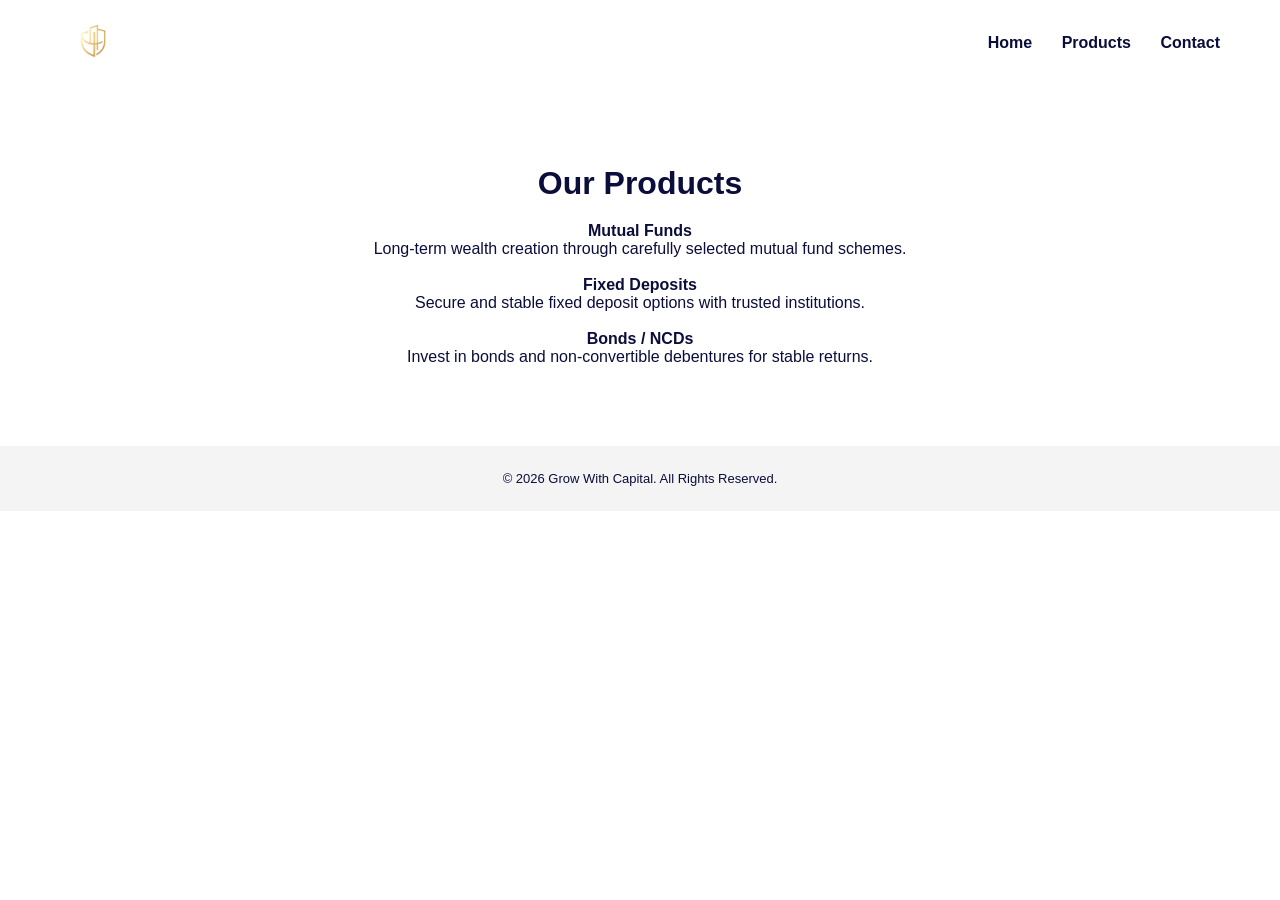
==== products.html @ dd1ecbf8 "Add files via upload" ====
<!DOCTYPE html>
<html lang="en">
<head>
  <meta charset="UTF-8" />
  <title>Our Products – Grow With Capital</title>
  <link rel="stylesheet" href="style.css" />
</head>
<body>

<header class="header">
  <img src="logo.png" class="logo">
  <nav>
    <a href="index.html">Home</a>
    <a href="products.html">Products</a>
    <a href="index.html#contact">Contact</a>
  </nav>
</header>

<section class="about">
  <h2>Our Products</h2>

  <p><strong>Mutual Funds</strong><br>
    Long-term wealth creation through carefully selected mutual fund schemes.
  </p><br>

  <p><strong>Fixed Deposits</strong><br>
    Secure and stable fixed deposit options with trusted institutions.
  </p><br>

  <p><strong>Bonds / NCDs</strong><br>
    Invest in bonds and non-convertible debentures for stable returns.
  </p>
</section>

<footer>
  <p>© 2026 Grow With Capital. All Rights Reserved.</p>
</footer>

</body>
</html>
---- style.css ----
* {
  margin: 0;
  padding: 0;
  box-sizing: border-box;
  font-family: Arial, sans-serif;
}

body {
  color: #0b0d3a;
}

/* HEADER */
.header {
  display: flex;
  justify-content: space-between;
  align-items: center;
  padding: 20px 60px;
}

.logo {
  height: 45px;
}

nav a {
  margin-left: 25px;
  text-decoration: none;
  font-weight: 600;
  color: #0b0d3a;
}

/* HERO */
.hero {
  display: flex;
  padding: 60px;
  align-items: center;
}

.hero-left {
  width: 50%;
}

.hero-left h1 {
  font-size: 44px;
  margin-bottom: 20px;
}

.hero-left p {
  font-size: 17px;
  line-height: 1.6;
  margin-bottom: 25px;
}

.btn {
  display: inline-block;
  padding: 12px 26px;
  background: #0b0d3a;
  color: #fff;
  border-radius: 8px;
  text-decoration: none;
  font-weight: 600;
}

/* INLINE PRODUCTS */
.home-products {
  display: flex;
  gap: 40px;
  margin-top: 40px;
}

.home-product {
  text-align: center;
}

.home-product img {
  height: 55px;
  margin-bottom: 8px;
}

.home-product span {
  font-weight: 600;
}

/* RIGHT SIDE */
.hero-right {
  width: 50%;
  position: relative;
}

.hero-right img {
  width: 100%;
  border-radius: 16px;
}

.contact-panel {
  position: absolute;
  bottom: 20px;
  right: 20px;
  background: #0b0d3a;
  color: #fff;
  padding: 20px;
  border-radius: 12px;
  font-size: 14px;
  line-height: 1.6;
}

/* ABOUT */
.about {
  padding: 80px 60px;
  text-align: center;
}

.about h2 {
  font-size: 32px;
  margin-bottom: 20px;
}

/* FOOTER */
footer {
  padding: 25px;
  text-align: center;
  font-size: 13px;
  background: #f4f4f4;
}
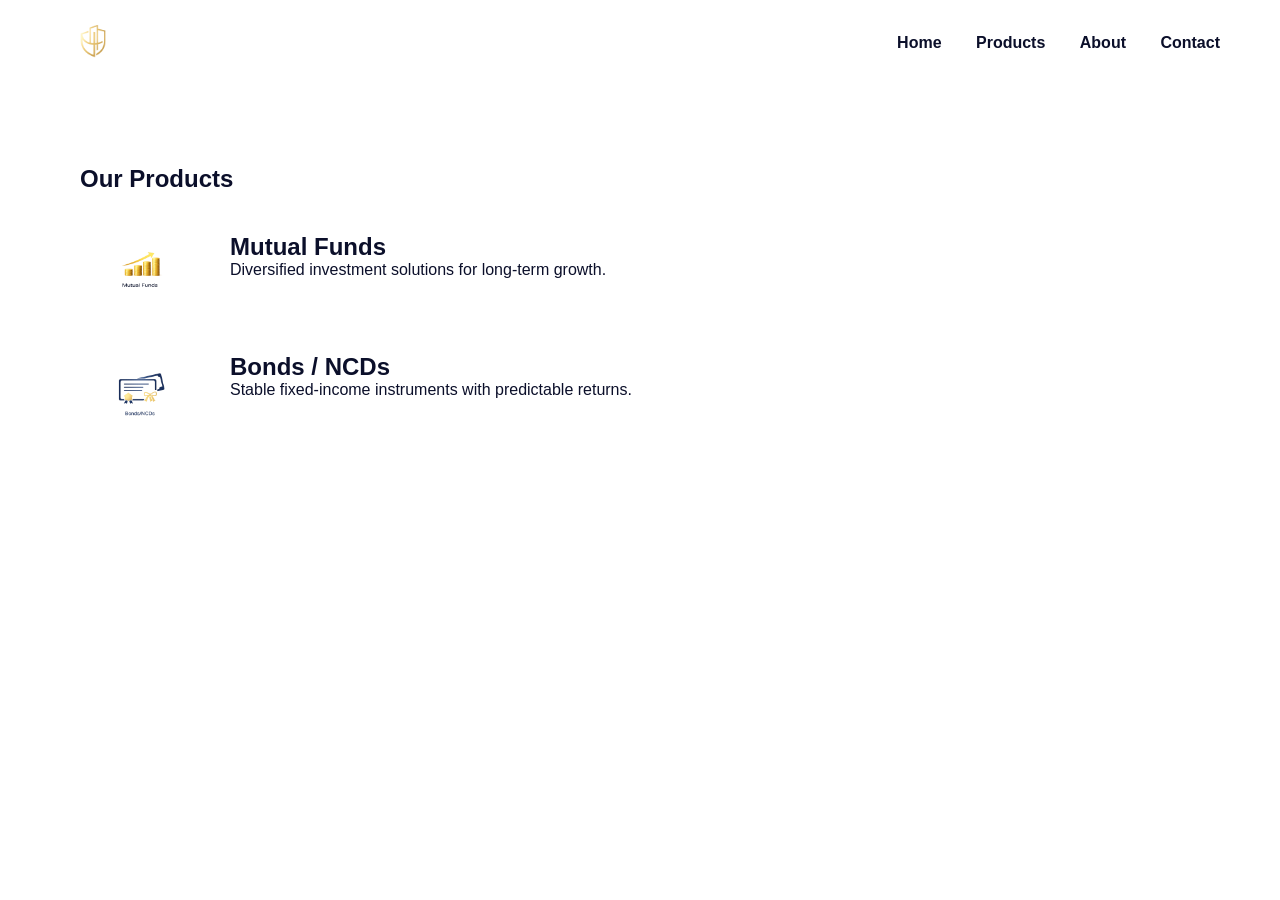
==== commit 420d5b45: "Add files via upload" ====
--- a/products.html
+++ b/products.html
@@ -1,40 +1,42 @@
 <!DOCTYPE html>
 <html lang="en">
 <head>
-  <meta charset="UTF-8" />
-  <title>Our Products – Grow With Capital</title>
-  <link rel="stylesheet" href="style.css" />
+  <meta charset="UTF-8">
+  <title>Our Products</title>
+  <link rel="stylesheet" href="style.css">
 </head>
 <body>
 
-<header class="header">
-  <img src="logo.png" class="logo">
+<header class="navbar">
+  <img src="logo.png" class="logo" />
   <nav>
     <a href="index.html">Home</a>
     <a href="products.html">Products</a>
-    <a href="index.html#contact">Contact</a>
+    <a href="#">About</a>
+    <a href="#">Contact</a>
   </nav>
 </header>
 
-<section class="about">
-  <h2>Our Products</h2>
+<section class="products-page">
+  <h1>Our Products</h1>
 
-  <p><strong>Mutual Funds</strong><br>
-    Long-term wealth creation through carefully selected mutual fund schemes.
-  </p><br>
+  <div class="product-detail">
+    <img src="mutual-fund.png">
+    <div>
+      <h2>Mutual Funds</h2>
+      <p>Diversified investment solutions for long-term growth.</p>
+    </div>
+  </div>
 
-  <p><strong>Fixed Deposits</strong><br>
-    Secure and stable fixed deposit options with trusted institutions.
-  </p><br>
+  <div class="product-detail">
+    <img src="bonds-ncds.png">
+    <div>
+      <h2>Bonds / NCDs</h2>
+      <p>Stable fixed-income instruments with predictable returns.</p>
+    </div>
+  </div>
 
-  <p><strong>Bonds / NCDs</strong><br>
-    Invest in bonds and non-convertible debentures for stable returns.
-  </p>
 </section>
-
-<footer>
-  <p>© 2026 Grow With Capital. All Rights Reserved.</p>
-</footer>
 
 </body>
 </html>
--- a/style.css
+++ b/style.css
@@ -6,11 +6,12 @@
 }
 
 body {
-  color: #0b0d3a;
+  background: #fff;
+  color: #0b0f2a;
 }
 
-/* HEADER */
-.header {
+/* NAVBAR */
+.navbar {
   display: flex;
   justify-content: space-between;
   align-items: center;
@@ -21,103 +22,96 @@
   height: 45px;
 }
 
-nav a {
-  margin-left: 25px;
+.navbar nav a {
+  margin-left: 30px;
   text-decoration: none;
+  color: #0b0f2a;
   font-weight: 600;
-  color: #0b0d3a;
 }
 
 /* HERO */
 .hero {
   display: flex;
   padding: 60px;
-  align-items: center;
+  position: relative;
 }
 
-.hero-left {
-  width: 50%;
+.hero-content {
+  width: 55%;
 }
 
-.hero-left h1 {
-  font-size: 44px;
+.hero-content h1 {
+  font-size: 48px;
   margin-bottom: 20px;
 }
 
-.hero-left p {
-  font-size: 17px;
-  line-height: 1.6;
-  margin-bottom: 25px;
+.hero-content p {
+  font-size: 16px;
+  max-width: 500px;
+  margin-bottom: 30px;
 }
 
 .btn {
-  display: inline-block;
-  padding: 12px 26px;
-  background: #0b0d3a;
+  background: #0b0f2a;
   color: #fff;
-  border-radius: 8px;
+  padding: 12px 25px;
   text-decoration: none;
-  font-weight: 600;
+  border-radius: 6px;
 }
 
-/* INLINE PRODUCTS */
-.home-products {
+/* PRODUCT PREVIEW */
+.product-preview {
   display: flex;
+  margin-top: 50px;
   gap: 40px;
-  margin-top: 40px;
 }
 
-.home-product {
+.product-card {
   text-align: center;
 }
 
-.home-product img {
-  height: 55px;
-  margin-bottom: 8px;
+.product-card img {
+  height: 60px;
+  margin-bottom: 10px;
 }
 
-.home-product span {
-  font-weight: 600;
-}
-
-/* RIGHT SIDE */
-.hero-right {
-  width: 50%;
+/* RIGHT PANEL */
+.hero-side {
+  width: 45%;
   position: relative;
 }
 
-.hero-right img {
+.hero-image {
   width: 100%;
-  border-radius: 16px;
+  border-radius: 10px;
 }
 
-.contact-panel {
+/* CONTACT BOX */
+.contact-box {
+  background: #0b0f2a;
+  color: #fff;
+  padding: 20px;
   position: absolute;
   bottom: 20px;
   right: 20px;
-  background: #0b0d3a;
-  color: #fff;
-  padding: 20px;
-  border-radius: 12px;
-  font-size: 14px;
-  line-height: 1.6;
+  border-radius: 8px;
 }
 
-/* ABOUT */
-.about {
-  padding: 80px 60px;
-  text-align: center;
+/* PRODUCTS PAGE */
+.products-page {
+  padding: 80px;
 }
 
-.about h2 {
-  font-size: 32px;
-  margin-bottom: 20px;
+.products-page h1 {
+  margin-bottom: 40px;
 }
 
-/* FOOTER */
-footer {
-  padding: 25px;
-  text-align: center;
-  font-size: 13px;
-  background: #f4f4f4;
+.product-detail {
+  display: flex;
+  gap: 30px;
+  margin-bottom: 40px;
 }
+
+.product-detail img {
+  height: 80px;
+}
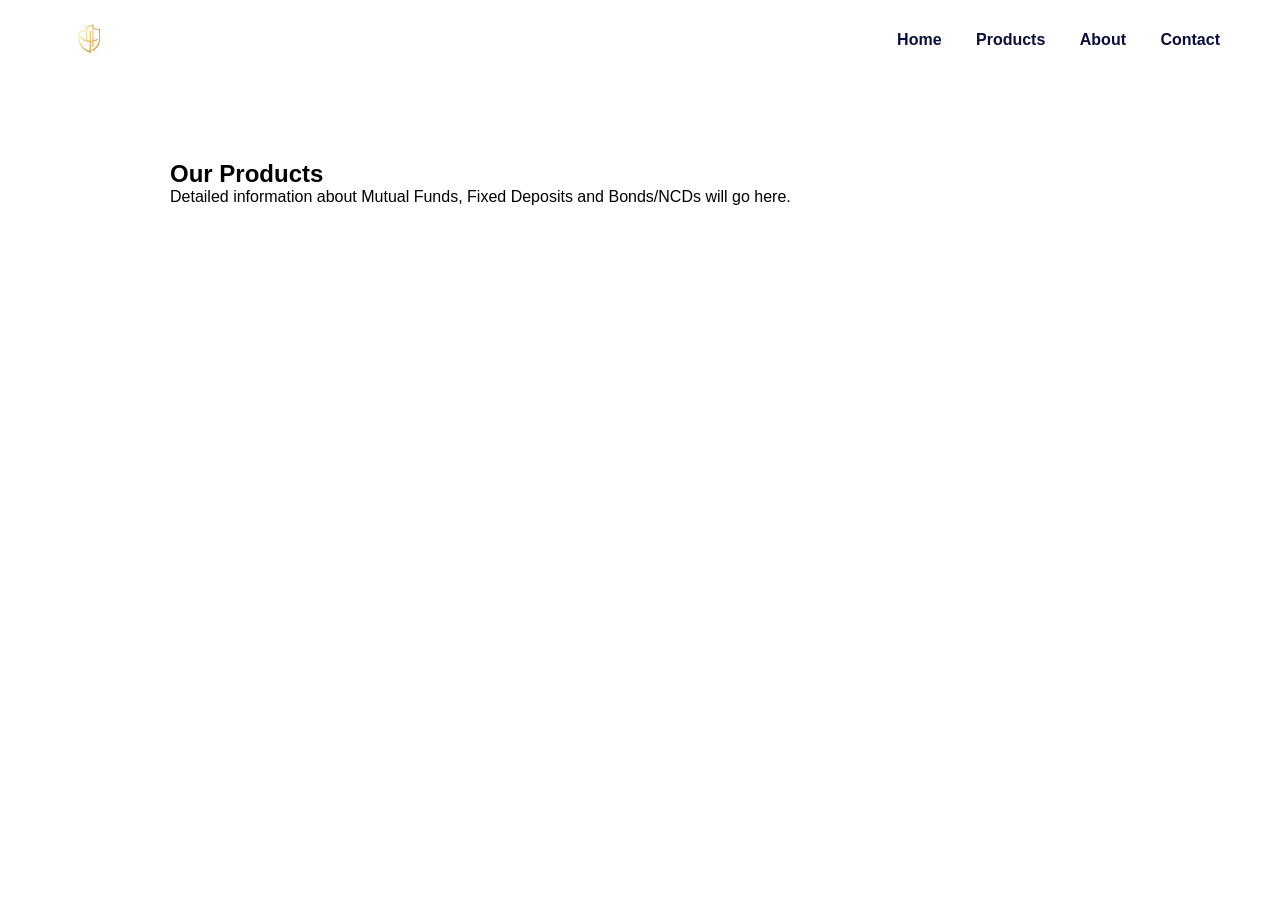
==== commit 7974cdd3: "Add files via upload" ====
--- a/products.html
+++ b/products.html
@@ -1,9 +1,9 @@
 <!DOCTYPE html>
 <html lang="en">
 <head>
-  <meta charset="UTF-8">
+  <meta charset="UTF-8" />
   <title>Our Products</title>
-  <link rel="stylesheet" href="style.css">
+  <link rel="stylesheet" href="style.css" />
 </head>
 <body>
 
@@ -17,25 +17,9 @@
   </nav>
 </header>
 
-<section class="products-page">
+<section style="padding: 80px; max-width: 1100px; margin:auto;">
   <h1>Our Products</h1>
-
-  <div class="product-detail">
-    <img src="mutual-fund.png">
-    <div>
-      <h2>Mutual Funds</h2>
-      <p>Diversified investment solutions for long-term growth.</p>
-    </div>
-  </div>
-
-  <div class="product-detail">
-    <img src="bonds-ncds.png">
-    <div>
-      <h2>Bonds / NCDs</h2>
-      <p>Stable fixed-income instruments with predictable returns.</p>
-    </div>
-  </div>
-
+  <p>Detailed information about Mutual Funds, Fixed Deposits and Bonds/NCDs will go here.</p>
 </section>
 
 </body>
--- a/style.css
+++ b/style.css
@@ -6,8 +6,7 @@
 }
 
 body {
-  background: #fff;
-  color: #0b0f2a;
+  background: #ffffff;
 }
 
 /* NAVBAR */
@@ -18,100 +17,97 @@
   padding: 20px 60px;
 }
 
-.logo {
-  height: 45px;
+.navbar .logo {
+  height: 40px;
 }
 
 .navbar nav a {
   margin-left: 30px;
   text-decoration: none;
-  color: #0b0f2a;
+  font-weight: 600;
+  color: #0b0f3a;
+}
+
+/* HERO BACKGROUND */
+.hero {
+  background: url("hero-bg.png") no-repeat center center;
+  background-size: cover;
+  padding: 80px 0;
+}
+
+.hero-inner {
+  max-width: 1200px;
+  margin: auto;
+  display: flex;
+  align-items: center;
+}
+
+/* LEFT SIDE */
+.hero-text {
+  width: 50%;
+}
+
+.hero-text h1 {
+  font-size: 48px;
+  color: #0b0f3a;
+}
+
+.hero-text p {
+  margin: 20px 0;
+  font-size: 16px;
+  color: #333;
+  max-width: 500px;
+}
+
+.btn {
+  display: inline-block;
+  padding: 12px 28px;
+  background: #0b0f3a;
+  color: #fff;
+  border-radius: 6px;
+  text-decoration: none;
+}
+
+/* INLINE PRODUCTS */
+.home-products {
+  display: flex;
+  gap: 40px;
+  margin-top: 40px;
+}
+
+.home-products div {
+  text-align: center;
+}
+
+.home-products img {
+  height: 40px;
+}
+
+.home-products span {
+  display: block;
+  margin-top: 8px;
   font-weight: 600;
 }
 
-/* HERO */
-.hero {
-  display: flex;
-  padding: 60px;
+/* RIGHT SIDE */
+.hero-image {
+  width: 50%;
   position: relative;
-}
-
-.hero-content {
-  width: 55%;
-}
-
-.hero-content h1 {
-  font-size: 48px;
-  margin-bottom: 20px;
-}
-
-.hero-content p {
-  font-size: 16px;
-  max-width: 500px;
-  margin-bottom: 30px;
-}
-
-.btn {
-  background: #0b0f2a;
-  color: #fff;
-  padding: 12px 25px;
-  text-decoration: none;
-  border-radius: 6px;
-}
-
-/* PRODUCT PREVIEW */
-.product-preview {
-  display: flex;
-  margin-top: 50px;
-  gap: 40px;
-}
-
-.product-card {
-  text-align: center;
-}
-
-.product-card img {
-  height: 60px;
-  margin-bottom: 10px;
-}
-
-/* RIGHT PANEL */
-.hero-side {
-  width: 45%;
-  position: relative;
-}
-
-.hero-image {
-  width: 100%;
-  border-radius: 10px;
 }
 
 /* CONTACT BOX */
 .contact-box {
-  background: #0b0f2a;
+  position: absolute;
+  bottom: 0;
+  right: 0;
+  background: #0b0f3a;
   color: #fff;
-  padding: 20px;
-  position: absolute;
-  bottom: 20px;
-  right: 20px;
-  border-radius: 8px;
+  padding: 20px 25px;
+  border-radius: 10px;
+  width: 280px;
 }
 
-/* PRODUCTS PAGE */
-.products-page {
-  padding: 80px;
+.contact-box p {
+  margin-bottom: 10px;
+  font-size: 14px;
 }
-
-.products-page h1 {
-  margin-bottom: 40px;
-}
-
-.product-detail {
-  display: flex;
-  gap: 30px;
-  margin-bottom: 40px;
-}
-
-.product-detail img {
-  height: 80px;
-}
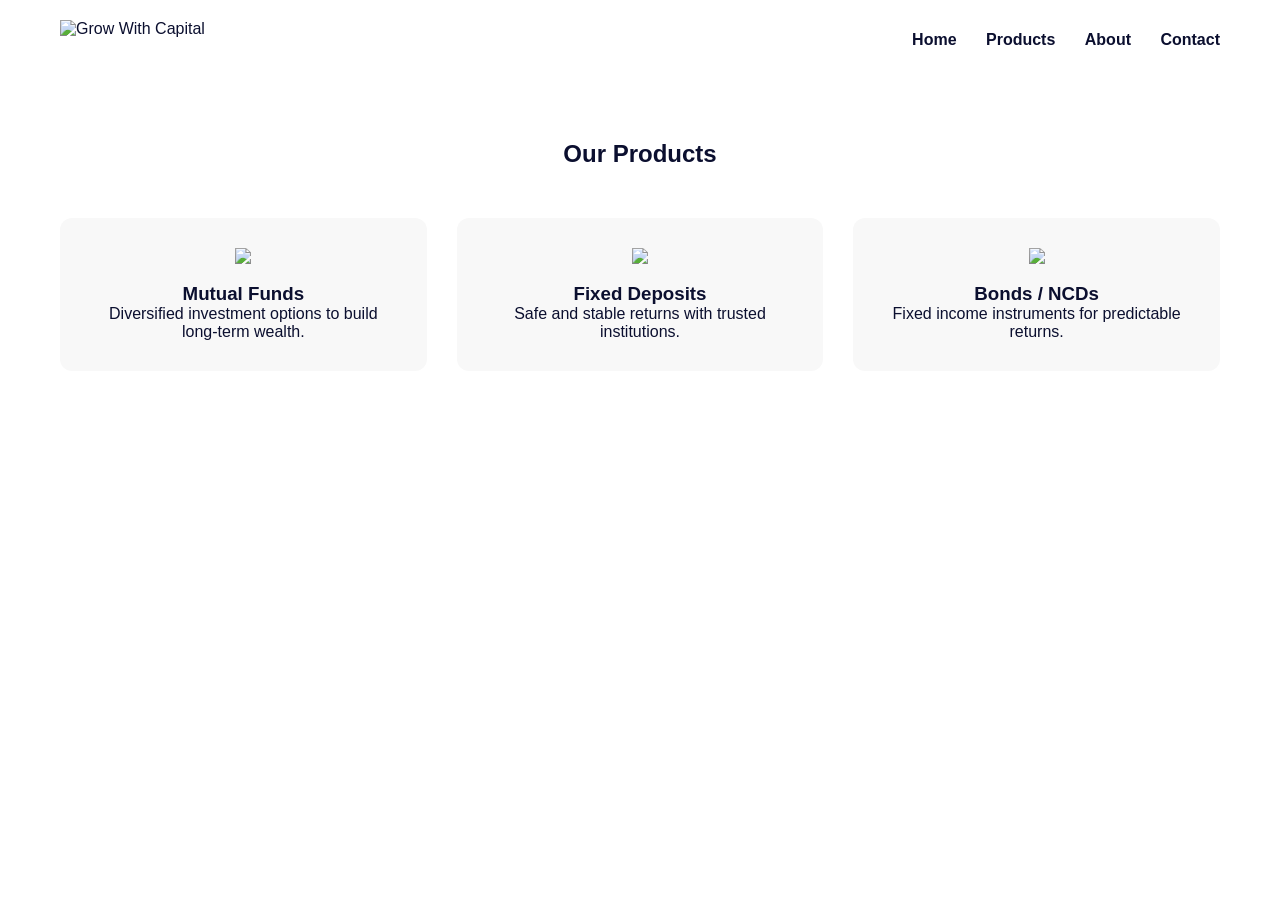
==== commit cd988167: "Add files via upload" ====
--- a/products.html
+++ b/products.html
@@ -2,13 +2,14 @@
 <html lang="en">
 <head>
   <meta charset="UTF-8" />
-  <title>Our Products</title>
+  <meta name="viewport" content="width=device-width, initial-scale=1.0" />
+  <title>Products | Grow With Capital</title>
   <link rel="stylesheet" href="style.css" />
 </head>
 <body>
 
-<header class="navbar">
-  <img src="logo.png" class="logo" />
+<header class="header">
+  <img src="assets/logo.png" alt="Grow With Capital" class="logo">
   <nav>
     <a href="index.html">Home</a>
     <a href="products.html">Products</a>
@@ -17,9 +18,28 @@
   </nav>
 </header>
 
-<section style="padding: 80px; max-width: 1100px; margin:auto;">
+<section class="products-page">
   <h1>Our Products</h1>
-  <p>Detailed information about Mutual Funds, Fixed Deposits and Bonds/NCDs will go here.</p>
+
+  <div class="product-grid">
+    <div class="product-card">
+      <img src="assets/mutual-fund.png">
+      <h3>Mutual Funds</h3>
+      <p>Diversified investment options to build long-term wealth.</p>
+    </div>
+
+    <div class="product-card">
+      <img src="assets/fd.png">
+      <h3>Fixed Deposits</h3>
+      <p>Safe and stable returns with trusted institutions.</p>
+    </div>
+
+    <div class="product-card">
+      <img src="assets/bonds.png">
+      <h3>Bonds / NCDs</h3>
+      <p>Fixed income instruments for predictable returns.</p>
+    </div>
+  </div>
 </section>
 
 </body>
--- a/style.css
+++ b/style.css
@@ -7,107 +7,118 @@
 
 body {
   background: #ffffff;
+  color: #0b0f2f;
 }
 
-/* NAVBAR */
-.navbar {
+/* HEADER */
+.header {
+  max-width: 1200px;
+  margin: auto;
+  padding: 20px;
   display: flex;
   justify-content: space-between;
   align-items: center;
-  padding: 20px 60px;
 }
 
-.navbar .logo {
+.logo {
   height: 40px;
 }
 
-.navbar nav a {
-  margin-left: 30px;
+.header nav a {
+  margin-left: 25px;
   text-decoration: none;
+  color: #0b0f2f;
   font-weight: 600;
-  color: #0b0f3a;
 }
 
-/* HERO BACKGROUND */
+/* HERO */
 .hero {
-  background: url("hero-bg.png") no-repeat center center;
-  background-size: cover;
-  padding: 80px 0;
+  max-width: 1200px;
+  margin: auto;
+  padding: 60px 20px;
+  display: flex;
+  align-items: center;
+  gap: 40px;
 }
 
-.hero-inner {
-  max-width: 1200px;
-  margin: auto;
-  display: flex;
-  align-items: center;
+.hero-left {
+  flex: 1;
 }
 
-/* LEFT SIDE */
-.hero-text {
-  width: 50%;
+.hero-left h1 {
+  font-size: 48px;
+  margin-bottom: 20px;
 }
 
-.hero-text h1 {
-  font-size: 48px;
-  color: #0b0f3a;
-}
-
-.hero-text p {
-  margin: 20px 0;
-  font-size: 16px;
-  color: #333;
-  max-width: 500px;
+.hero-left p {
+  font-size: 18px;
+  max-width: 520px;
+  margin-bottom: 25px;
 }
 
 .btn {
   display: inline-block;
-  padding: 12px 28px;
-  background: #0b0f3a;
+  background: #0b0f2f;
   color: #fff;
+  padding: 12px 25px;
   border-radius: 6px;
   text-decoration: none;
 }
 
-/* INLINE PRODUCTS */
-.home-products {
+/* ICONS */
+.products-icons {
+  margin-top: 40px;
   display: flex;
   gap: 40px;
-  margin-top: 40px;
 }
 
-.home-products div {
+.products-icons div {
   text-align: center;
 }
 
-.home-products img {
+.products-icons img {
   height: 40px;
+  margin-bottom: 10px;
 }
 
-.home-products span {
-  display: block;
-  margin-top: 8px;
-  font-weight: 600;
+/* HERO IMAGE */
+.hero-right {
+  flex: 1;
 }
 
-/* RIGHT SIDE */
-.hero-image {
-  width: 50%;
-  position: relative;
+.hero-right img {
+  width: 100%;
+  height: auto;
+  max-height: 420px;
+  object-fit: contain;
 }
 
-/* CONTACT BOX */
-.contact-box {
-  position: absolute;
-  bottom: 0;
-  right: 0;
-  background: #0b0f3a;
-  color: #fff;
-  padding: 20px 25px;
-  border-radius: 10px;
-  width: 280px;
+/* PRODUCTS PAGE */
+.products-page {
+  max-width: 1200px;
+  margin: auto;
+  padding: 60px 20px;
 }
 
-.contact-box p {
-  margin-bottom: 10px;
-  font-size: 14px;
+.products-page h1 {
+  text-align: center;
+  margin-bottom: 50px;
 }
+
+.product-grid {
+  display: grid;
+  grid-template-columns: repeat(auto-fit, minmax(250px, 1fr));
+  gap: 30px;
+}
+
+.product-card {
+  background: #f8f8f8;
+  padding: 30px;
+  border-radius: 12px;
+  text-align: center;
+}
+
+.product-card img {
+  height: 50px;
+  margin-bottom: 15px;
+}
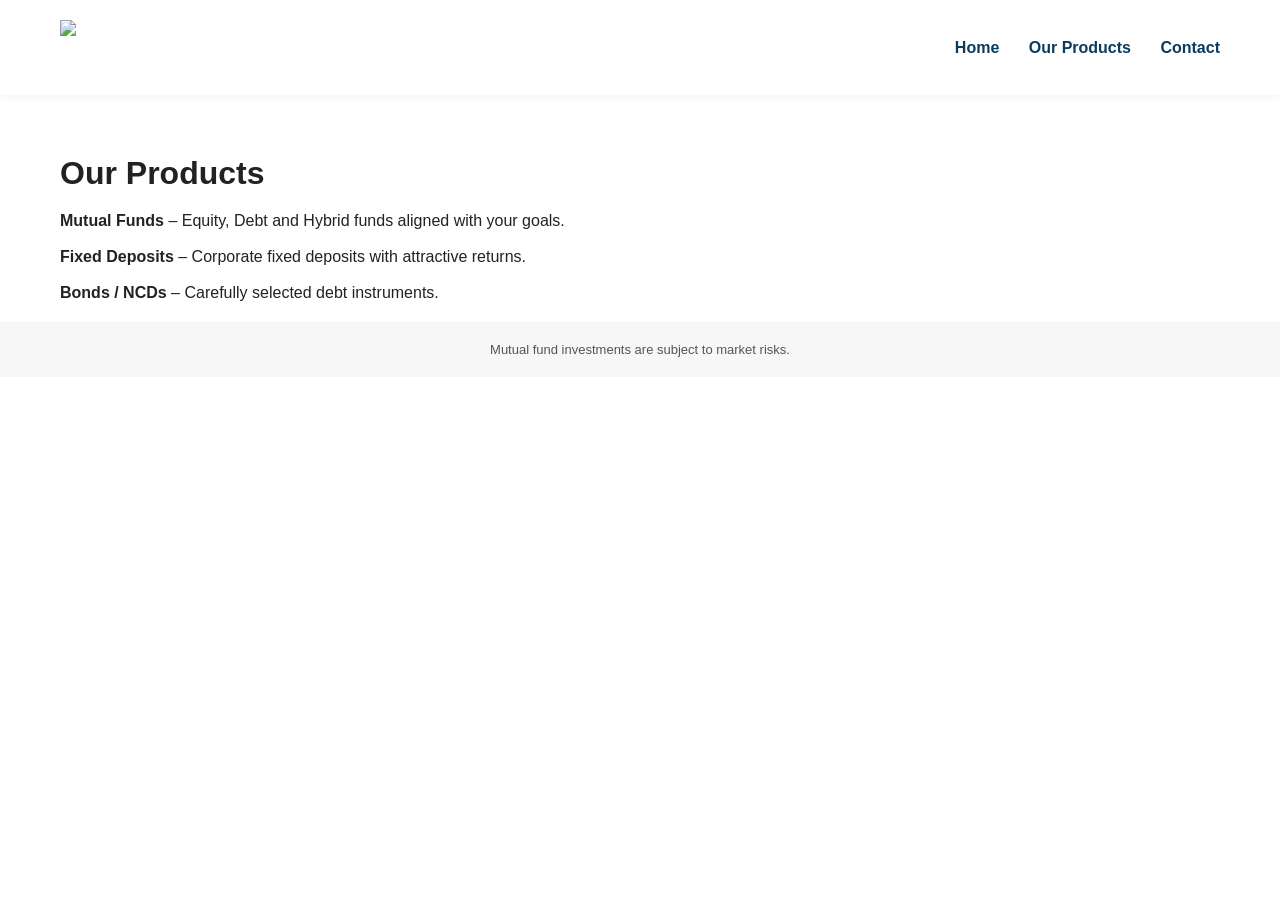
==== commit 31b8ab13: "Add files via upload" ====
--- a/products.html
+++ b/products.html
@@ -1,46 +1,34 @@
 <!DOCTYPE html>
 <html lang="en">
 <head>
-  <meta charset="UTF-8" />
-  <meta name="viewport" content="width=device-width, initial-scale=1.0" />
-  <title>Products | Grow With Capital</title>
-  <link rel="stylesheet" href="style.css" />
+  <meta charset="UTF-8">
+  <title>Our Products | Grow With Capital</title>
+  <link rel="stylesheet" href="style.css">
 </head>
 <body>
 
 <header class="header">
-  <img src="assets/logo.png" alt="Grow With Capital" class="logo">
-  <nav>
-    <a href="index.html">Home</a>
-    <a href="products.html">Products</a>
-    <a href="#">About</a>
-    <a href="#">Contact</a>
-  </nav>
+  <div class="container header-flex">
+    <img src="images/logo.png" class="logo">
+    <nav>
+      <a href="index.html">Home</a>
+      <a href="products.html">Our Products</a>
+      <a href="index.html#contact">Contact</a>
+    </nav>
+  </div>
 </header>
 
-<section class="products-page">
-  <h1>Our Products</h1>
+<div class="container">
+  <h1 style="margin:40px 0 20px;">Our Products</h1>
 
-  <div class="product-grid">
-    <div class="product-card">
-      <img src="assets/mutual-fund.png">
-      <h3>Mutual Funds</h3>
-      <p>Diversified investment options to build long-term wealth.</p>
-    </div>
+  <p><strong>Mutual Funds</strong> – Equity, Debt and Hybrid funds aligned with your goals.</p><br>
+  <p><strong>Fixed Deposits</strong> – Corporate fixed deposits with attractive returns.</p><br>
+  <p><strong>Bonds / NCDs</strong> – Carefully selected debt instruments.</p>
+</div>
 
-    <div class="product-card">
-      <img src="assets/fd.png">
-      <h3>Fixed Deposits</h3>
-      <p>Safe and stable returns with trusted institutions.</p>
-    </div>
-
-    <div class="product-card">
-      <img src="assets/bonds.png">
-      <h3>Bonds / NCDs</h3>
-      <p>Fixed income instruments for predictable returns.</p>
-    </div>
-  </div>
-</section>
+<footer class="footer">
+  <p>Mutual fund investments are subject to market risks.</p>
+</footer>
 
 </body>
 </html>
--- a/style.css
+++ b/style.css
@@ -2,123 +2,111 @@
   margin: 0;
   padding: 0;
   box-sizing: border-box;
-  font-family: Arial, sans-serif;
+  font-family: "Segoe UI", Arial, sans-serif;
 }
 
 body {
   background: #ffffff;
-  color: #0b0f2f;
+  color: #222;
 }
 
 /* HEADER */
 .header {
-  max-width: 1200px;
-  margin: auto;
-  padding: 20px;
+  background: #ffffff;
+  box-shadow: 0 2px 10px rgba(0,0,0,0.05);
+}
+
+.header-flex {
   display: flex;
   justify-content: space-between;
   align-items: center;
 }
 
 .logo {
-  height: 40px;
+  height: 55px;
 }
 
-.header nav a {
+nav a {
   margin-left: 25px;
   text-decoration: none;
-  color: #0b0f2f;
   font-weight: 600;
+  color: #0b3c5d;
 }
 
-/* HERO */
-.hero {
+/* CONTAINER */
+.container {
   max-width: 1200px;
   margin: auto;
-  padding: 60px 20px;
+  padding: 20px;
+}
+
+/* HERO SECTION */
+.hero {
+  background: url("images/hero-bg.png") center center / cover no-repeat;
+  min-height: 90vh;
   display: flex;
   align-items: center;
-  gap: 40px;
 }
 
-.hero-left {
-  flex: 1;
+.hero-grid {
+  display: grid;
+  grid-template-columns: 2fr 1fr;
+  gap: 40px;
+  width: 100%;
 }
 
-.hero-left h1 {
-  font-size: 48px;
-  margin-bottom: 20px;
+/* HERO TEXT */
+.hero-text h2 {
+  color: #cfa24a;
+  font-size: 22px;
 }
 
-.hero-left p {
-  font-size: 18px;
-  max-width: 520px;
-  margin-bottom: 25px;
+.hero-text h1 {
+  font-size: 42px;
+  color: #ffffff;
+  margin: 10px 0;
 }
 
-.btn {
-  display: inline-block;
-  background: #0b0f2f;
-  color: #fff;
-  padding: 12px 25px;
-  border-radius: 6px;
-  text-decoration: none;
+.slogan {
+  font-size: 18px;
+  color: #dddddd;
+  margin-bottom: 30px;
 }
 
-/* ICONS */
-.products-icons {
-  margin-top: 40px;
+/* PRODUCTS INLINE */
+.products-inline {
   display: flex;
-  gap: 40px;
-}
-
-.products-icons div {
-  text-align: center;
-}
-
-.products-icons img {
-  height: 40px;
-  margin-bottom: 10px;
-}
-
-/* HERO IMAGE */
-.hero-right {
-  flex: 1;
-}
-
-.hero-right img {
-  width: 100%;
-  height: auto;
-  max-height: 420px;
-  object-fit: contain;
-}
-
-/* PRODUCTS PAGE */
-.products-page {
-  max-width: 1200px;
-  margin: auto;
-  padding: 60px 20px;
-}
-
-.products-page h1 {
-  text-align: center;
-  margin-bottom: 50px;
-}
-
-.product-grid {
-  display: grid;
-  grid-template-columns: repeat(auto-fit, minmax(250px, 1fr));
   gap: 30px;
 }
 
-.product-card {
-  background: #f8f8f8;
-  padding: 30px;
-  border-radius: 12px;
+.products-inline div {
   text-align: center;
+  color: #ffffff;
 }
 
-.product-card img {
-  height: 50px;
+.products-inline img {
+  height: 55px;
+  margin-bottom: 8px;
+}
+
+/* CONTACT BOX */
+.hero-contact {
+  background: #0b3c5d;
+  color: #ffffff;
+  padding: 30px;
+  border-radius: 8px;
+}
+
+.hero-contact h3 {
+  color: #cfa24a;
   margin-bottom: 15px;
 }
+
+/* FOOTER */
+.footer {
+  background: #f7f7f7;
+  padding: 20px;
+  text-align: center;
+  font-size: 13px;
+  color: #555;
+}
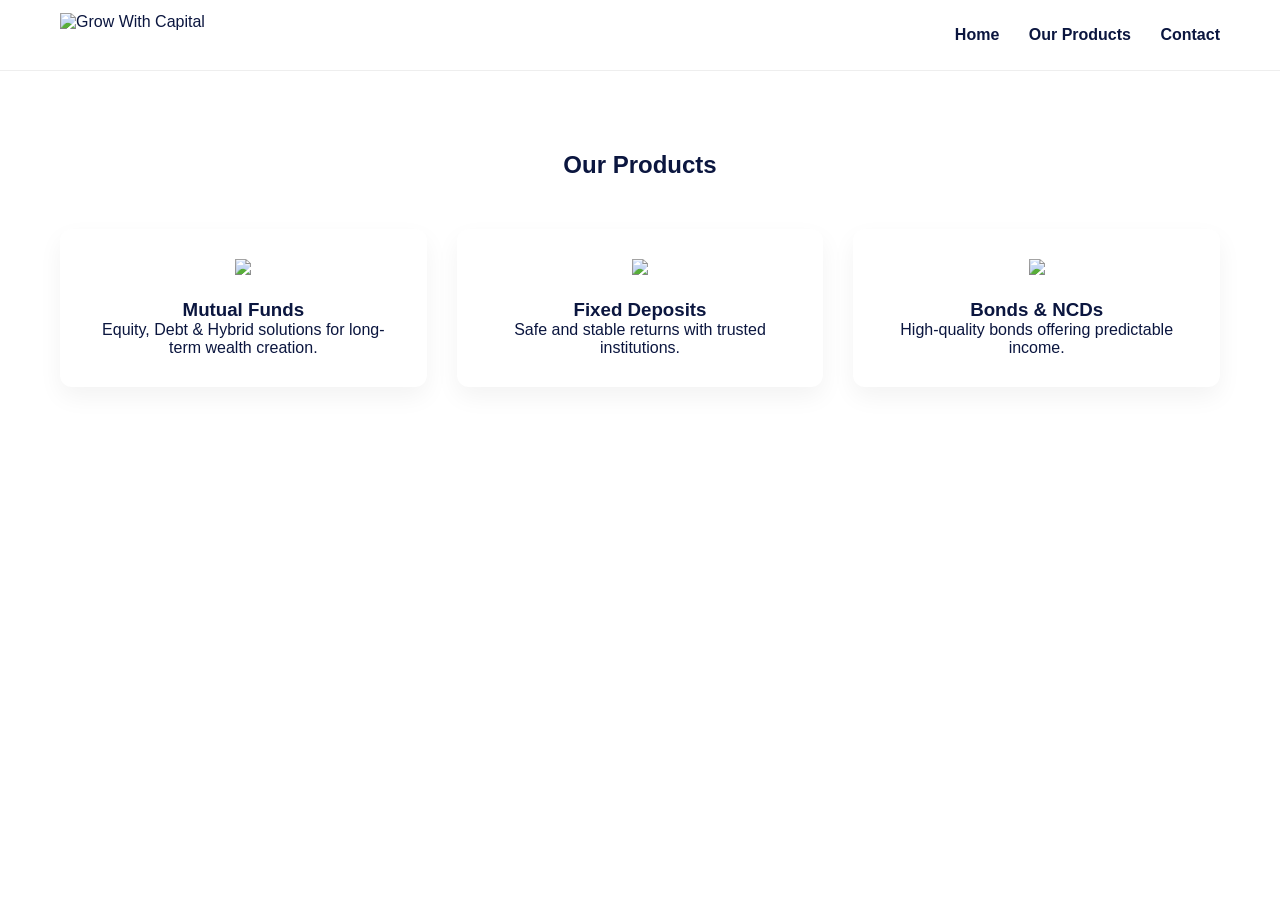
==== commit a34c77cb: "Add files via upload" ====
--- a/products.html
+++ b/products.html
@@ -1,15 +1,16 @@
 <!DOCTYPE html>
 <html lang="en">
 <head>
-  <meta charset="UTF-8">
+  <meta charset="UTF-8" />
+  <meta name="viewport" content="width=device-width, initial-scale=1.0" />
   <title>Our Products | Grow With Capital</title>
-  <link rel="stylesheet" href="style.css">
+  <link rel="stylesheet" href="style.css" />
 </head>
 <body>
 
-<header class="header">
-  <div class="container header-flex">
-    <img src="images/logo.png" class="logo">
+<header class="navbar">
+  <div class="container nav-wrap">
+    <img src="images/logo.png" alt="Grow With Capital" class="logo" />
     <nav>
       <a href="index.html">Home</a>
       <a href="products.html">Our Products</a>
@@ -18,17 +19,31 @@
   </div>
 </header>
 
-<div class="container">
-  <h1 style="margin:40px 0 20px;">Our Products</h1>
+<section class="products-page">
+  <div class="container">
+    <h1>Our Products</h1>
 
-  <p><strong>Mutual Funds</strong> – Equity, Debt and Hybrid funds aligned with your goals.</p><br>
-  <p><strong>Fixed Deposits</strong> – Corporate fixed deposits with attractive returns.</p><br>
-  <p><strong>Bonds / NCDs</strong> – Carefully selected debt instruments.</p>
-</div>
+    <div class="cards">
+      <div class="card">
+        <img src="images/mf.png">
+        <h3>Mutual Funds</h3>
+        <p>Equity, Debt & Hybrid solutions for long-term wealth creation.</p>
+      </div>
 
-<footer class="footer">
-  <p>Mutual fund investments are subject to market risks.</p>
-</footer>
+      <div class="card">
+        <img src="images/fd.png">
+        <h3>Fixed Deposits</h3>
+        <p>Safe and stable returns with trusted institutions.</p>
+      </div>
+
+      <div class="card">
+        <img src="images/bonds.png">
+        <h3>Bonds & NCDs</h3>
+        <p>High-quality bonds offering predictable income.</p>
+      </div>
+    </div>
+  </div>
+</section>
 
 </body>
 </html>
--- a/style.css
+++ b/style.css
@@ -2,111 +2,136 @@
   margin: 0;
   padding: 0;
   box-sizing: border-box;
-  font-family: "Segoe UI", Arial, sans-serif;
+  font-family: Arial, Helvetica, sans-serif;
 }
 
 body {
   background: #ffffff;
-  color: #222;
+  color: #0b163f;
 }
 
-/* HEADER */
-.header {
-  background: #ffffff;
-  box-shadow: 0 2px 10px rgba(0,0,0,0.05);
+.container {
+  max-width: 1200px;
+  margin: auto;
+  padding: 0 20px;
 }
 
-.header-flex {
+/* NAVBAR */
+.navbar {
+  background: #fff;
+  border-bottom: 1px solid #eee;
+}
+
+.nav-wrap {
   display: flex;
   justify-content: space-between;
   align-items: center;
+  height: 70px;
 }
 
 .logo {
-  height: 55px;
+  height: 45px;
 }
 
 nav a {
   margin-left: 25px;
   text-decoration: none;
+  color: #0b163f;
   font-weight: 600;
-  color: #0b3c5d;
 }
 
-/* CONTAINER */
-.container {
-  max-width: 1200px;
-  margin: auto;
-  padding: 20px;
+/* HERO */
+.hero {
+  padding: 80px 0;
 }
 
-/* HERO SECTION */
-.hero {
-  background: url("images/hero-bg.png") center center / cover no-repeat;
-  min-height: 90vh;
-  display: flex;
+.hero-wrap {
+  display: grid;
+  grid-template-columns: 1fr 1fr;
   align-items: center;
-}
-
-.hero-grid {
-  display: grid;
-  grid-template-columns: 2fr 1fr;
   gap: 40px;
-  width: 100%;
-}
-
-/* HERO TEXT */
-.hero-text h2 {
-  color: #cfa24a;
-  font-size: 22px;
 }
 
 .hero-text h1 {
-  font-size: 42px;
-  color: #ffffff;
-  margin: 10px 0;
+  font-size: 48px;
+  margin-bottom: 20px;
 }
 
-.slogan {
+.hero-text p {
   font-size: 18px;
-  color: #dddddd;
   margin-bottom: 30px;
 }
 
-/* PRODUCTS INLINE */
-.products-inline {
-  display: flex;
+.btn {
+  background: #0b163f;
+  color: #fff;
+  padding: 14px 30px;
+  text-decoration: none;
+  border-radius: 6px;
+}
+
+.hero-image img {
+  width: 100%;
+  max-width: 500px;
+}
+
+/* PRODUCTS */
+.products-preview,
+.products-page {
+  padding: 80px 0;
+}
+
+.products-preview h2,
+.products-page h1 {
+  text-align: center;
+  margin-bottom: 50px;
+}
+
+.cards {
+  display: grid;
+  grid-template-columns: repeat(auto-fit, minmax(250px, 1fr));
   gap: 30px;
 }
 
-.products-inline div {
+.card {
+  background: #fff;
+  padding: 30px;
   text-align: center;
-  color: #ffffff;
+  border-radius: 12px;
+  box-shadow: 0 10px 25px rgba(0,0,0,0.05);
 }
 
-.products-inline img {
-  height: 55px;
-  margin-bottom: 8px;
+.card img {
+  height: 60px;
+  margin-bottom: 20px;
 }
 
-/* CONTACT BOX */
-.hero-contact {
-  background: #0b3c5d;
-  color: #ffffff;
-  padding: 30px;
-  border-radius: 8px;
+/* CONTACT */
+.contact {
+  padding: 80px 0;
 }
 
-.hero-contact h3 {
-  color: #cfa24a;
-  margin-bottom: 15px;
+.contact-box {
+  max-width: 400px;
+  background: #0b3a5b;
+  color: #fff;
+  padding: 30px;
+  border-radius: 12px;
+  margin-left: auto;
 }
 
-/* FOOTER */
-.footer {
-  background: #f7f7f7;
-  padding: 20px;
-  text-align: center;
-  font-size: 13px;
-  color: #555;
+/* MOBILE */
+@media (max-width: 768px) {
+  .hero-wrap {
+    grid-template-columns: 1fr;
+    text-align: center;
+  }
+
+  nav a {
+    margin-left: 15px;
+  }
+
+  .contact-box {
+    margin: auto;
+  }
 }
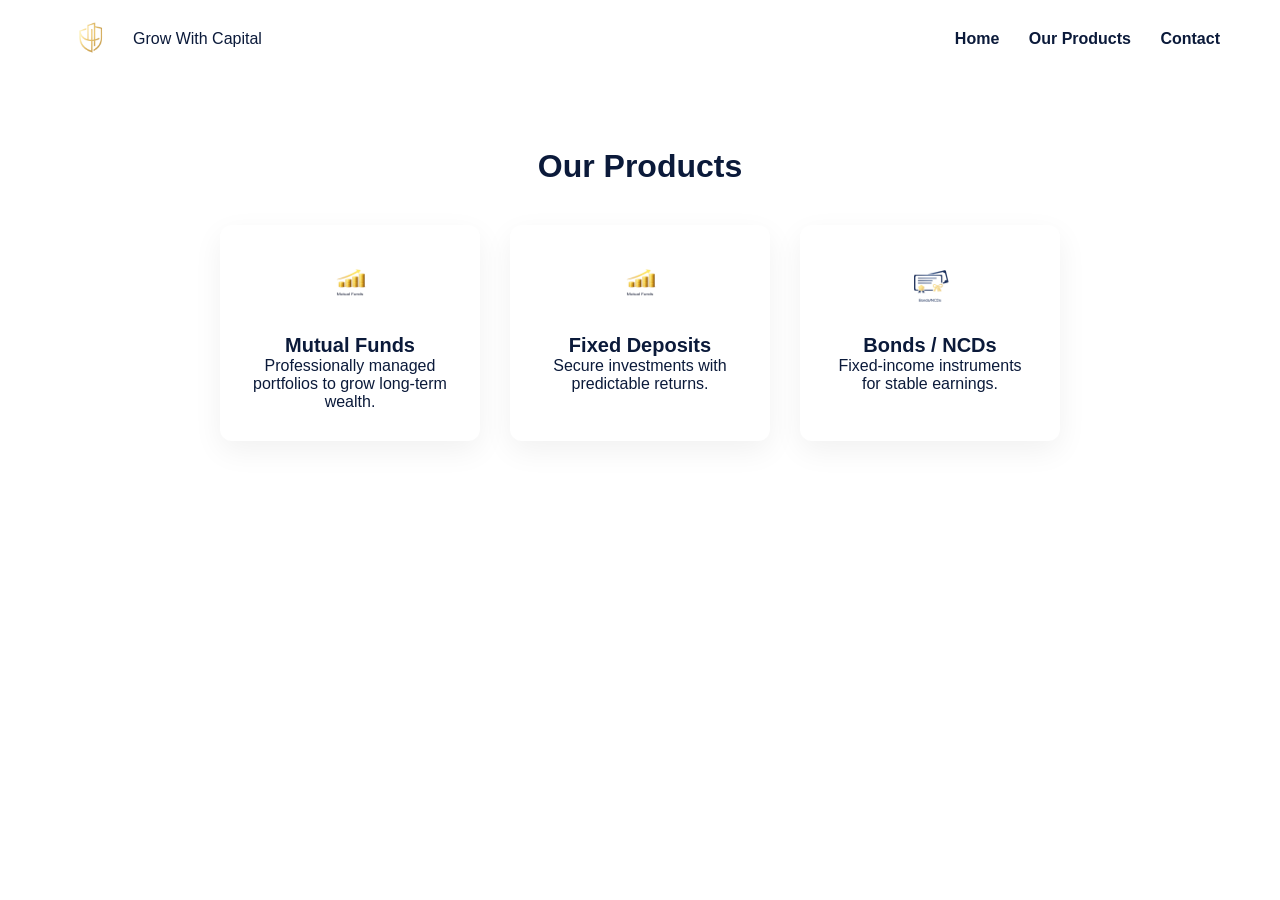
==== commit 4348ccec: "Add files via upload" ====
--- a/products.html
+++ b/products.html
@@ -1,46 +1,46 @@
 <!DOCTYPE html>
 <html lang="en">
 <head>
-  <meta charset="UTF-8" />
-  <meta name="viewport" content="width=device-width, initial-scale=1.0" />
-  <title>Our Products | Grow With Capital</title>
-  <link rel="stylesheet" href="style.css" />
+  <meta charset="UTF-8">
+  <meta name="viewport" content="width=device-width, initial-scale=1.0">
+  <title>Our Products - Grow With Capital</title>
+  <link rel="stylesheet" href="style.css">
 </head>
 <body>
 
 <header class="navbar">
-  <div class="container nav-wrap">
-    <img src="images/logo.png" alt="Grow With Capital" class="logo" />
-    <nav>
-      <a href="index.html">Home</a>
-      <a href="products.html">Our Products</a>
-      <a href="index.html#contact">Contact</a>
-    </nav>
+  <div class="logo">
+    <img src="logo.png" alt="Grow With Capital Logo">
+    <span>Grow With Capital</span>
   </div>
+
+  <nav>
+    <a href="index.html">Home</a>
+    <a href="products.html">Our Products</a>
+    <a href="#contact">Contact</a>
+  </nav>
 </header>
 
-<section class="products-page">
-  <div class="container">
-    <h1>Our Products</h1>
+<section class="services">
+  <h2>Our Products</h2>
 
-    <div class="cards">
-      <div class="card">
-        <img src="images/mf.png">
-        <h3>Mutual Funds</h3>
-        <p>Equity, Debt & Hybrid solutions for long-term wealth creation.</p>
-      </div>
+  <div class="cards">
+    <div class="card">
+      <img src="mf.png" alt="Mutual Funds">
+      <h3>Mutual Funds</h3>
+      <p>Professionally managed portfolios to grow long-term wealth.</p>
+    </div>
 
-      <div class="card">
-        <img src="images/fd.png">
-        <h3>Fixed Deposits</h3>
-        <p>Safe and stable returns with trusted institutions.</p>
-      </div>
+    <div class="card">
+      <img src="fd.png" alt="Fixed Deposits">
+      <h3>Fixed Deposits</h3>
+      <p>Secure investments with predictable returns.</p>
+    </div>
 
-      <div class="card">
-        <img src="images/bonds.png">
-        <h3>Bonds & NCDs</h3>
-        <p>High-quality bonds offering predictable income.</p>
-      </div>
+    <div class="card">
+      <img src="bonds.png" alt="Bonds & NCDs">
+      <h3>Bonds / NCDs</h3>
+      <p>Fixed-income instruments for stable earnings.</p>
     </div>
   </div>
 </section>
--- a/style.css
+++ b/style.css
@@ -2,136 +2,106 @@
   margin: 0;
   padding: 0;
   box-sizing: border-box;
-  font-family: Arial, Helvetica, sans-serif;
+  font-family: Arial, sans-serif;
 }
 
 body {
   background: #ffffff;
-  color: #0b163f;
-}
-
-.container {
-  max-width: 1200px;
-  margin: auto;
-  padding: 0 20px;
+  color: #0b1a3a;
 }
 
 /* NAVBAR */
 .navbar {
-  background: #fff;
-  border-bottom: 1px solid #eee;
-}
-
-.nav-wrap {
   display: flex;
   justify-content: space-between;
   align-items: center;
-  height: 70px;
+  padding: 18px 60px;
+  background: #ffffff;
 }
 
 .logo {
-  height: 45px;
+  display: flex;
+  align-items: center;
+  gap: 10px;
 }
 
-nav a {
+.logo img {
+  height: 42px;
+}
+
+.navbar nav a {
   margin-left: 25px;
   text-decoration: none;
-  color: #0b163f;
+  color: #0b1a3a;
   font-weight: 600;
 }
 
 /* HERO */
 .hero {
-  padding: 80px 0;
+  display: flex;
+  align-items: center;
+  justify-content: space-between;
+  padding: 80px 60px;
 }
 
-.hero-wrap {
-  display: grid;
-  grid-template-columns: 1fr 1fr;
-  align-items: center;
-  gap: 40px;
+.hero-text {
+  max-width: 520px;
 }
 
 .hero-text h1 {
   font-size: 48px;
-  margin-bottom: 20px;
+  margin-bottom: 15px;
 }
 
 .hero-text p {
-  font-size: 18px;
-  margin-bottom: 30px;
+  font-size: 17px;
+  line-height: 1.6;
+  margin-bottom: 25px;
 }
 
-.btn {
-  background: #0b163f;
-  color: #fff;
-  padding: 14px 30px;
-  text-decoration: none;
+.hero-text button {
+  background: #0b1a3a;
+  color: white;
+  border: none;
+  padding: 14px 26px;
   border-radius: 6px;
+  cursor: pointer;
 }
 
 .hero-image img {
-  width: 100%;
-  max-width: 500px;
+  max-width: 420px;
 }
 
-/* PRODUCTS */
-.products-preview,
-.products-page {
-  padding: 80px 0;
+/* SERVICES */
+.services {
+  padding: 70px 60px;
+  text-align: center;
 }
 
-.products-preview h2,
-.products-page h1 {
-  text-align: center;
-  margin-bottom: 50px;
+.services h2 {
+  font-size: 32px;
+  margin-bottom: 40px;
 }
 
 .cards {
-  display: grid;
-  grid-template-columns: repeat(auto-fit, minmax(250px, 1fr));
+  display: flex;
   gap: 30px;
+  justify-content: center;
 }
 
 .card {
-  background: #fff;
+  background: #ffffff;
   padding: 30px;
-  text-align: center;
+  width: 260px;
   border-radius: 12px;
-  box-shadow: 0 10px 25px rgba(0,0,0,0.05);
+  box-shadow: 0 10px 30px rgba(0,0,0,0.06);
 }
 
 .card img {
   height: 60px;
-  margin-bottom: 20px;
+  margin-bottom: 15px;
 }
 
-/* CONTACT */
-.contact {
-  padding: 80px 0;
+.card h3 {
+  font-size: 20px;
 }
-
-.contact-box {
-  max-width: 400px;
-  background: #0b3a5b;
-  color: #fff;
-  padding: 30px;
-  border-radius: 12px;
-  margin-left: auto;
-}
-
-/* MOBILE */
-@media (max-width: 768px) {
-  .hero-wrap {
-    grid-template-columns: 1fr;
-    text-align: center;
-  }
-
-  nav a {
-    margin-left: 15px;
-  }
-
-  .contact-box {
-    margin: auto;
-  }
-}
